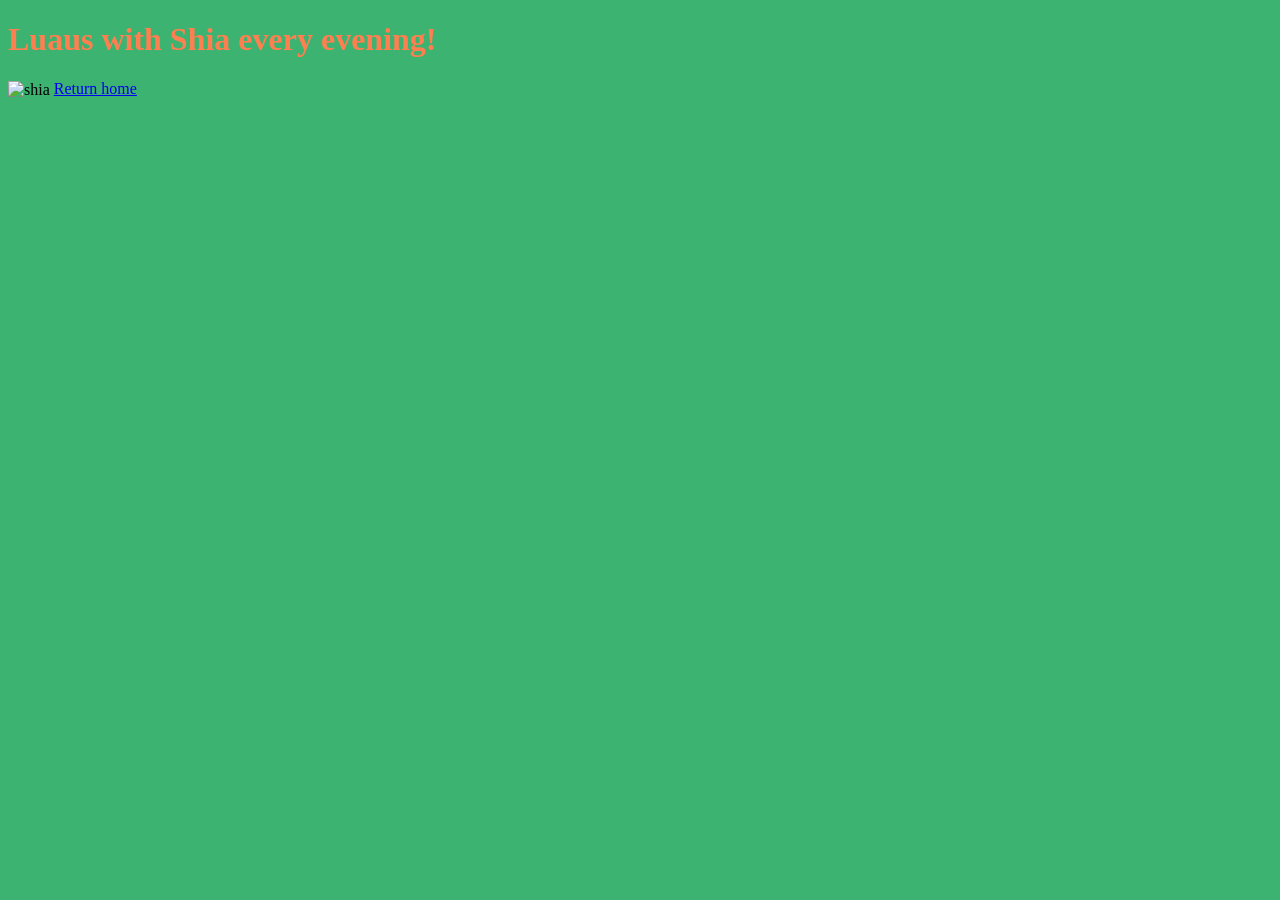
==== cannibal.html @ cc0c47fb "Add sub-pages and main page. Index not added yet. Seafoam theme." ====
<!DOCTYPE html>
<html>
  <head>
    <link href="css/scratch.css" rel="stylesheet" type="text/css">
    <title> Luaus </title>
  </head>
  <body>
    <h1> Luaus with Shia every evening! </h1>
    <img src="Shia.jpg" alt="shia" style="vertical-align:middle">
    <a href="scratch.html"> Return home </a>
  </body>
</html>
---- css/scratch.css ----
h1{
  color: coral

}
body {
  background-color: #3CB371;

}
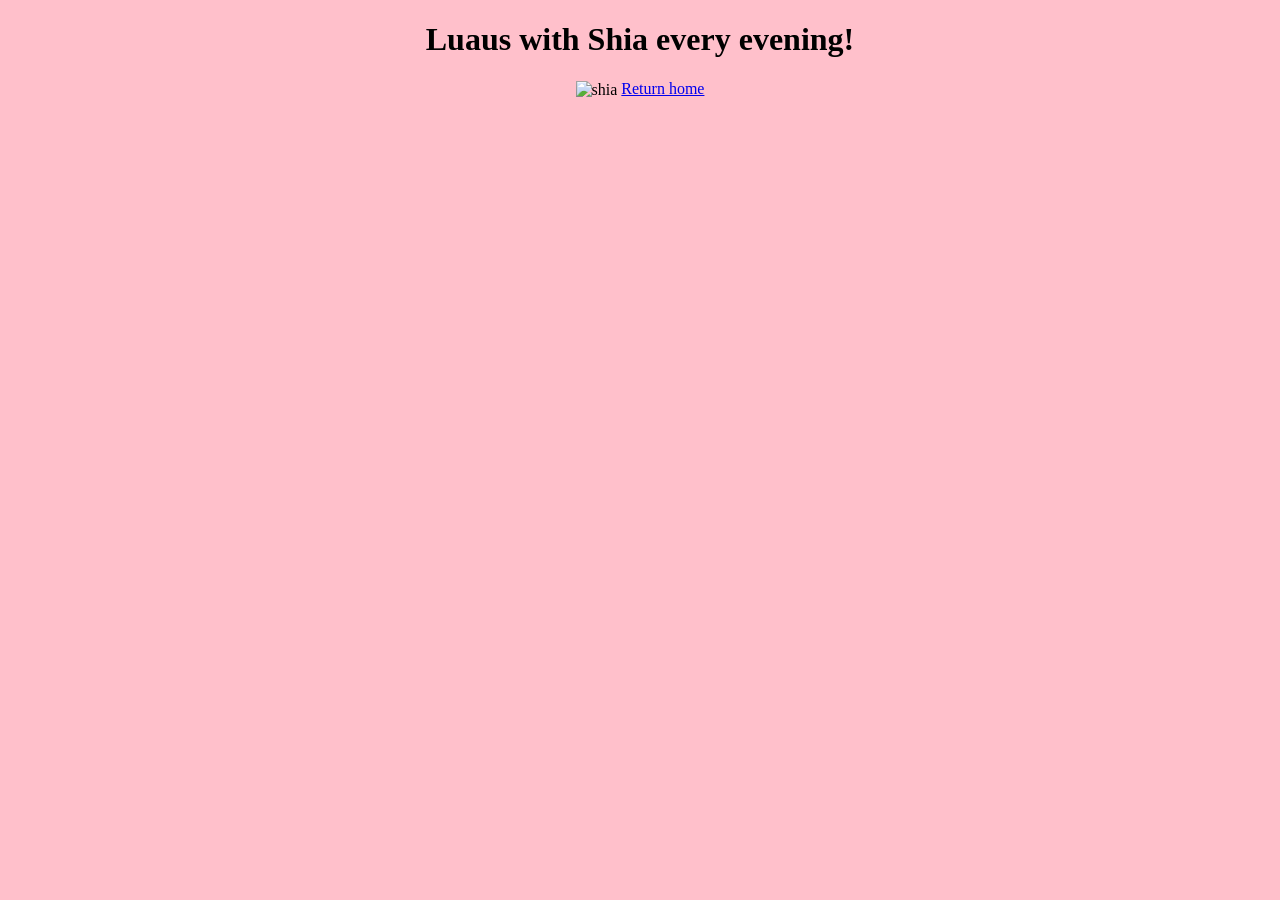
==== commit e6126560: "centered gh page version" ====
--- a/cannibal.html
+++ b/cannibal.html
@@ -7,6 +7,6 @@
   <body>
     <h1> Luaus with Shia every evening! </h1>
     <img src="Shia.jpg" alt="shia" style="vertical-align:middle">
-    <a href="scratch.html"> Return home </a>
+    <a href="index.html"> Return home </a>
   </body>
 </html>
--- a/css/scratch.css
+++ b/css/scratch.css
@@ -1,8 +1,8 @@
 h1{
-  color: coral
+  color: black
 
 }
 body {
-  background-color: #3CB371;
-
+  background-color: pink;
+text-align: center;
 }
